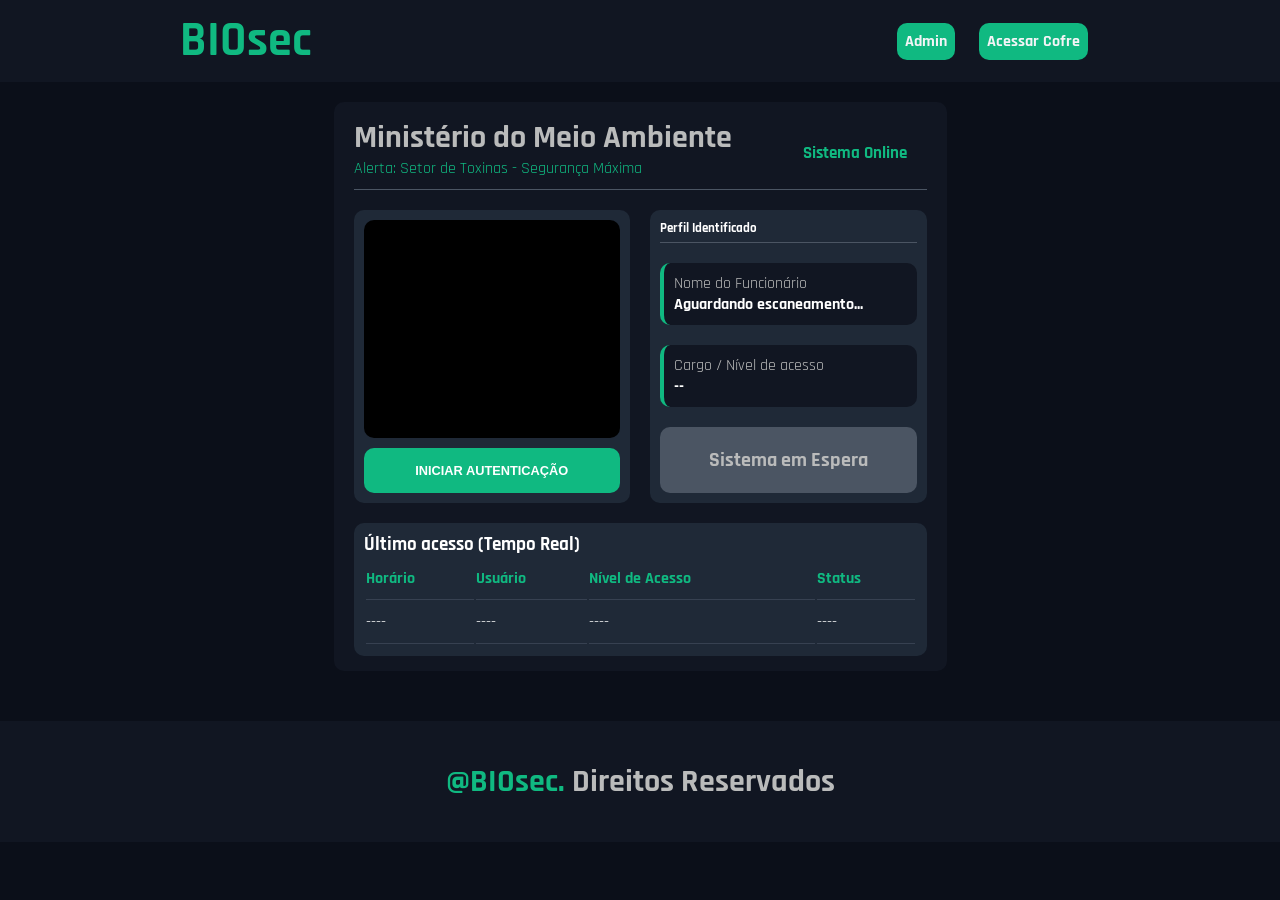
==== frontend/index.html @ 5aaf425c "." ====
<!doctype html>
<html lang="pt-br">
  <head>
    <meta charset="UTF-8" />
    <meta name="viewport" content="width=device-width, initial-scale=1.0" />
    <link rel="stylesheet" href="https://fonts.googleapis.com/css2?family=Rajdhani:wght@400;600;700&display=swap">
    <link rel="stylesheet" href="./assets/css/style.css" />
    <title>BIOsec</title>
  </head>
  <body>
    <div class="bg-header">
    <header class="header">
      <div class="logo">
        <h1>BIOsec</h1>
      </div>
      <div class="menu">
        <ul>
          <li><a href="#">Admin</a></li>
          <li><a href="./index.html">Acessar Cofre</a></li>
        </ul>
      </div>
    </header>
    </div>
    <div class="central">
    <main>
      <section class="painel">
        <article class="painel-info">
            <div class="painel-info-t">
                <h1>Ministério do Meio Ambiente</h1>
                <p>Alerta: Setor de Toxinas - Segurança Máxima</p>
            </div>
            <div class="painel-info-on">
                <h2>Sistema Online</h2>
            </div>
        </article>
        <article class="box-principal">
            <div class="video-box">
                <div class="video">
                    <video id="videoElement" autoplay playsinline></video>
                </div>
                <button id="btnAutenticar">Iniciar Autenticação</button>
            </div>
            <div class="perfil-box">
                <div class="perfil-t">
                    <h1>Perfil Identificado</h1>
                </div>
                <div class="perfil-info">
                    <span>Nome do Funcionário</span>
                    <p id="Nome"><strong>Aguardando escaneamento...</strong></p>
                </div>
                <div class="perfil-info">
                    <span>Cargo / Nível de acesso</span>
                    <p id="Nivel"><strong>--</strong></p>
                </div>
                <div class="espera">
                    <p>Sistema em Espera</p>
                </div>
            </div>
        </article>
        <article class="log">
            <h3>Último acesso (Tempo Real)</h3>
            <table id="tabelaLogs">
                <thead>
                    <tr>
                        <th>Horário</th>
                        <th>Usuário</th>
                        <th>Nível de Acesso</th>
                        <th>Status</th>
                    </tr>
                </thead>
                <tbody>
                    <tr>
                        <td>----</td>
                        <td>----</td>
                        <td>----</td>
                        <td>----</td>
                    </tr>
                </tbody>
            </table>
        </article>
      </section>
    </main>
    </div>
    <footer class="footer">
        <h1><span>@BIOsec.</span> Direitos Reservados</h1>
    </footer>
    <script src="./assets/js/script.js"></script>
  </body>
</html>
---- frontend/assets/css/style.css ----
@charset "UTF-8";

*{
    padding: 0px;
    margin: 0px;
    box-sizing: border-box;
}

body{
    font-family: "Rajdhani";
    background-color: #0b0f19;
}

.bg-header{
  background-color: #111622;
}

.header{
    margin: 0 auto;
    max-width: 960px;
    display: flex;
    justify-content: space-between;
    align-items: center;
}

.logo{
    padding: 10px 0;
    margin: 0 20px;
    font-size: 1.5em;
    font-weight: bold;
    color: #10b981;
}

.menu{
    padding: 10px 0;
    margin: 0 20px;
}

.menu ul{
    display: flex;
    list-style: none;
}

.menu li{
    margin: 0 12px;
}

.menu li a{
    background-color: #10b981;
    padding: 8px;
    font-size: 1em;
    font-weight: bold;
    color: #f3f4f6;
    text-decoration: none;
    border-radius: 10px;
    transition: 0.3s ease;
}

.menu li a:hover{
    background-color: #059669;
}

.central{
    display: flex;
    flex-direction: column;
    
}

main{
    margin: 20px auto;
    max-width: 960px;
    background-color: #111622;
    border-radius: 10px;
}

.painel{
    padding: 15px 0;
    margin: 0 20px;
}

.painel-info{
    display: flex;
    justify-content: space-between;
    align-items: center;
    border-bottom: 1px solid #4b5563;
}

.painel-info-t h1{
    color:  #babbbb;
    font-size: 2em;
}

.painel-info-t p{
    font-size: 1em;
    color: #10b981;
    padding-bottom: 10px;
}

.painel-info-on{
    margin: 0 20px;
    font-size: .7em;
    color: #10b981;
}

.box-principal{
    display: flex;
    flex-wrap: wrap;
    gap: 20px;
    max-width: 960px;
    padding: 20px 0;
}

.video-box{
    flex: 1 1 260px;
    display: flex;
    flex-direction: column;
    background-color: #1f2937;
    padding: 10px;
    border-radius: 10px;
}

.video{
    flex: 1;
    background-color: #000;
    margin-bottom: 10px;
    border-radius: 10px;
}

video{
    width: 100%; 
    height: 100%; object-fit: cover; opacity: 0.8; 
}

.video-box button{
  color: #fff;
  background-color: #10b981;
  border-radius: 10px;
  border: none;
  padding: 15px;
  cursor: pointer;
  font-size: .8em;
  font-weight: bold;
  text-transform: uppercase;
  transition: 0.3s ease;
}

.video-box button:hover{
    background-color: #059669;
}

.perfil-box{
    display: flex;
    flex-direction: column;
    flex: 1 1 260px;
    background-color: #1f2937;
    padding: 10px;
    border-radius: 10px;
}

.perfil-t{
   font-size: .7rem;
   color: #fff;
   border-bottom: 1px solid #4b5563;
   margin-bottom: 20px;
   padding-bottom: 5px;
}

.perfil-info{
    padding: 10px;
    margin-bottom: 20px;
    background-color: #111622;
    border-left: 4px solid #10b981;
    border-radius: 10px;
}

.perfil-info span{
    color: #babbbb;
}

.perfil-info p{
    color: #fff;
}

.espera{
    font-weight: bold;
    font-size: 1.25em;
    text-align: center;
    margin-top: auto;
    padding: 20px 10px;
    background-color: #4b5563;
    color: #babbbb;
    border-radius: 10px;
}

.log{
    background-color: #1f2937;
    max-width: 960px;
    padding: 10px;
    border-radius: 10px;
}

.log h3{
    color: #fff;
}

table{
    width: 100%;
    text-align: left;
    color: #fff;
}

th{
    color: #10b981;
}

th, td{
    padding: 10px 0px;
    border-bottom: 1px solid #374151;
}

.footer{
    text-align: center;
  color: #babbbb;
  background-color: #111622;
  margin-top: 30px;
  padding: 40px 20px;
}

.footer span{
    color:  #10b981;
}
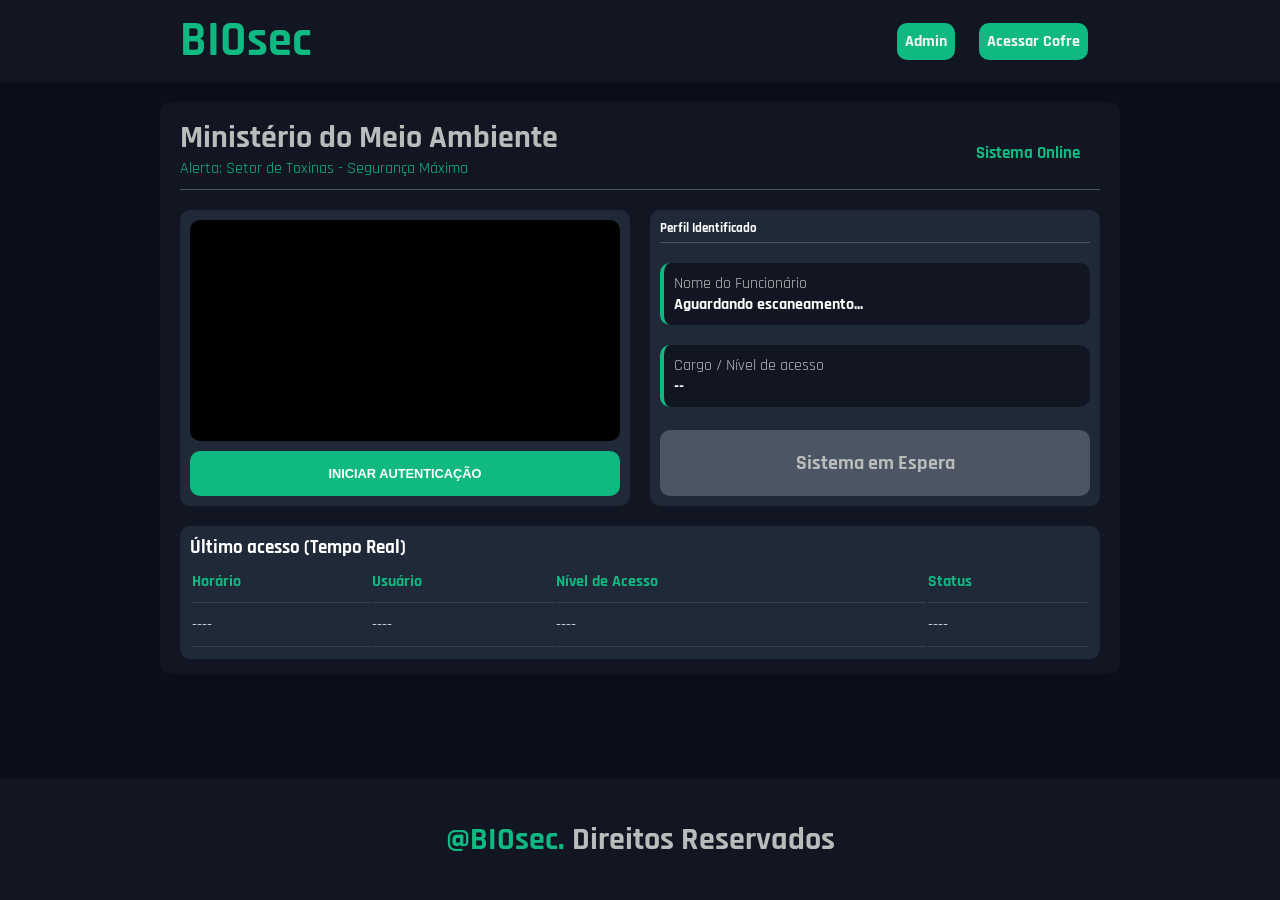
==== commit ec176809: "." ====
--- a/frontend/index.html
+++ b/frontend/index.html
@@ -15,7 +15,7 @@
       </div>
       <div class="menu">
         <ul>
-          <li><a href="#">Admin</a></li>
+          <li><a href="./admin.html">Admin</a></li>
           <li><a href="./index.html">Acessar Cofre</a></li>
         </ul>
       </div>
--- a/frontend/assets/css/style.css
+++ b/frontend/assets/css/style.css
@@ -9,7 +9,12 @@
 body{
     font-family: "Rajdhani";
     background-color: #0b0f19;
-}
+    display: flex;
+    flex-direction: column;
+    min-height: 100vh;
+}
+
+/* pagina cadastro*/
 
 .bg-header{
   background-color: #111622;
@@ -61,9 +66,7 @@
 }
 
 .central{
-    display: flex;
-    flex-direction: column;
-    
+    flex: 1;
 }
 
 main{
@@ -129,6 +132,7 @@
 video{
     width: 100%; 
     height: 100%; object-fit: cover; opacity: 0.8; 
+    border-radius: 10px;
 }
 
 .video-box button{
@@ -222,10 +226,12 @@
     text-align: center;
   color: #babbbb;
   background-color: #111622;
-  margin-top: 30px;
   padding: 40px 20px;
 }
 
 .footer span{
     color:  #10b981;
-}+}
+
+/* pagina admin*/
+
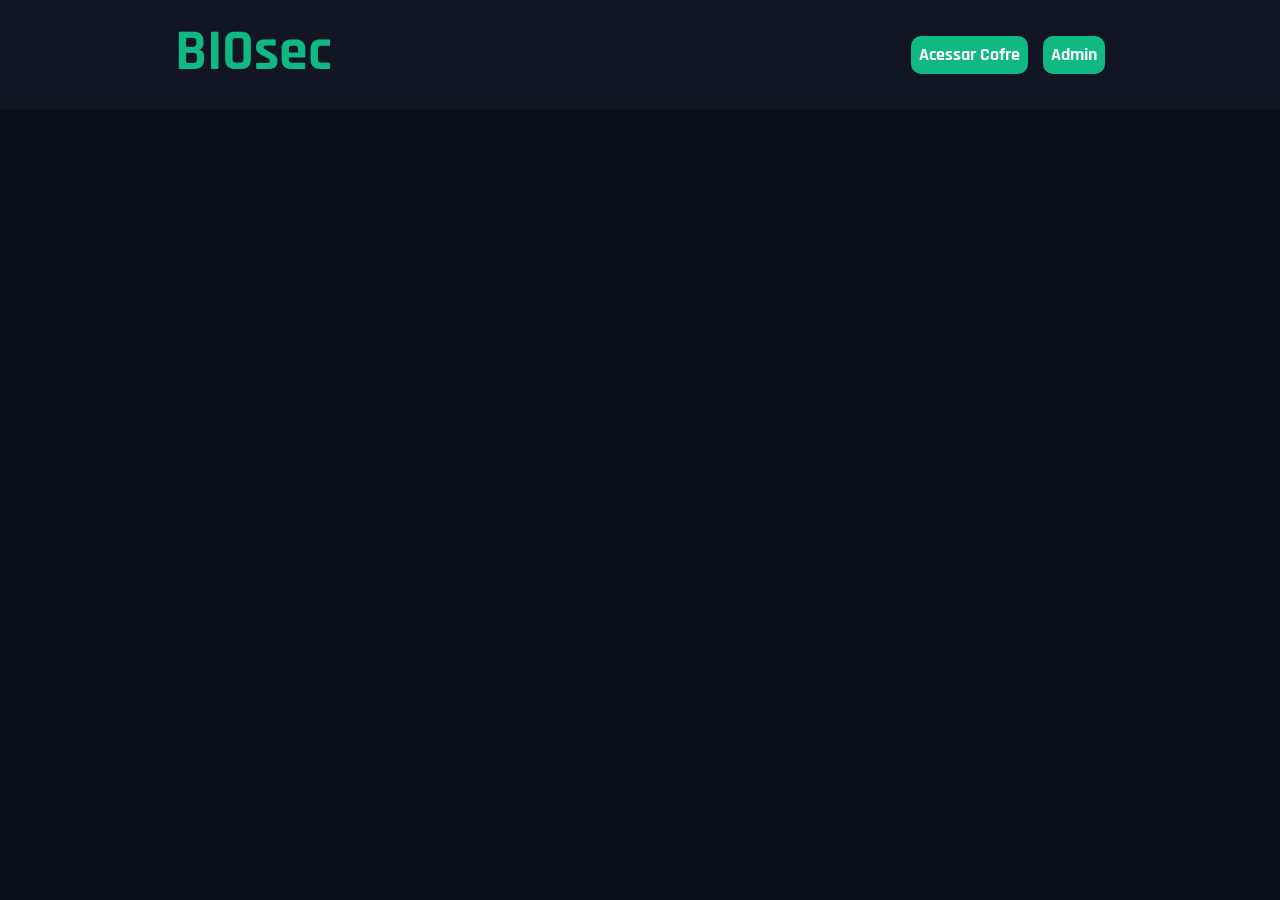
==== commit 38ed8ab4: "Refazendo refazendo do zero, para melhorar em certos detalhes" ====
--- a/frontend/index.html
+++ b/frontend/index.html
@@ -1,89 +1,28 @@
-<!doctype html>
+<!DOCTYPE html>
 <html lang="pt-br">
-  <head>
-    <meta charset="UTF-8" />
-    <meta name="viewport" content="width=device-width, initial-scale=1.0" />
+<head>
+    <meta charset="UTF-8">
+    <meta name="viewport" content="width=device-width, initial-scale=1.0">
     <link rel="stylesheet" href="https://fonts.googleapis.com/css2?family=Rajdhani:wght@400;600;700&display=swap">
-    <link rel="stylesheet" href="./assets/css/style.css" />
+    <link rel="stylesheet" href="./assets/css/style.css">
     <title>BIOsec</title>
-  </head>
-  <body>
-    <div class="bg-header">
-    <header class="header">
-      <div class="logo">
-        <h1>BIOsec</h1>
-      </div>
-      <div class="menu">
-        <ul>
-          <li><a href="./admin.html">Admin</a></li>
-          <li><a href="./index.html">Acessar Cofre</a></li>
-        </ul>
-      </div>
+</head>
+<body>
+    <header class="menu-bg">
+        <div class="menu">
+            <div class="logo">
+                <h1>BIOsec</h1>
+            </div>
+            <nav class="nav-container">
+                <ul>
+                    <li><a href="index.html">Acessar Cofre</a></li>
+                    <li><a href="admin.html">Admin</a></li>
+                </ul>
+            </nav>
+        </div>
     </header>
-    </div>
-    <div class="central">
     <main>
-      <section class="painel">
-        <article class="painel-info">
-            <div class="painel-info-t">
-                <h1>Ministério do Meio Ambiente</h1>
-                <p>Alerta: Setor de Toxinas - Segurança Máxima</p>
-            </div>
-            <div class="painel-info-on">
-                <h2>Sistema Online</h2>
-            </div>
-        </article>
-        <article class="box-principal">
-            <div class="video-box">
-                <div class="video">
-                    <video id="videoElement" autoplay playsinline></video>
-                </div>
-                <button id="btnAutenticar">Iniciar Autenticação</button>
-            </div>
-            <div class="perfil-box">
-                <div class="perfil-t">
-                    <h1>Perfil Identificado</h1>
-                </div>
-                <div class="perfil-info">
-                    <span>Nome do Funcionário</span>
-                    <p id="Nome"><strong>Aguardando escaneamento...</strong></p>
-                </div>
-                <div class="perfil-info">
-                    <span>Cargo / Nível de acesso</span>
-                    <p id="Nivel"><strong>--</strong></p>
-                </div>
-                <div class="espera">
-                    <p>Sistema em Espera</p>
-                </div>
-            </div>
-        </article>
-        <article class="log">
-            <h3>Último acesso (Tempo Real)</h3>
-            <table id="tabelaLogs">
-                <thead>
-                    <tr>
-                        <th>Horário</th>
-                        <th>Usuário</th>
-                        <th>Nível de Acesso</th>
-                        <th>Status</th>
-                    </tr>
-                </thead>
-                <tbody>
-                    <tr>
-                        <td>----</td>
-                        <td>----</td>
-                        <td>----</td>
-                        <td>----</td>
-                    </tr>
-                </tbody>
-            </table>
-        </article>
-      </section>
+
     </main>
-    </div>
-    <footer class="footer">
-        <h1><span>@BIOsec.</span> Direitos Reservados</h1>
-    </footer>
-    <script src="./assets/js/script.js"></script>
-  </body>
-</html>
+</body>
+</html>
--- a/frontend/assets/css/style.css
+++ b/frontend/assets/css/style.css
@@ -1,237 +1,75 @@
 @charset "UTF-8";
 
+:root{
+  /* Cores */
+  --cor-body:#0b0f19;
+  --cor-header:#111622;
+  --verde-primario: #10b981;
+  --hover-primario: #059669;
+  --cor-badge: #4b5563;
+  --liberado: #babbbb;
+  --borda-liberado: background: rgba(16, 185, 129, 0.2);
+  --negado: background: rgba(239, 68, 68, 0.2);
+  --borda-negado: #ef4444;
+  --tabela: #1f2937;
+  --tabela-grade: #374151;
+}
+
 *{
-    padding: 0px;
-    margin: 0px;
-    box-sizing: border-box;
+  padding: 0;
+  margin: 0;
+  box-sizing: border-box;
+}
+
+h1,h2,h3,p{
+  margin: 0;
+  padding: 0;
 }
 
 body{
-    font-family: "Rajdhani";
-    background-color: #0b0f19;
-    display: flex;
-    flex-direction: column;
-    min-height: 100vh;
+  font-family: 'Rajdhani', Arial, Helvetica, sans-serif;
+  background-color: #0b0f19;
 }
 
-/* pagina cadastro*/
-
-.bg-header{
+.menu-bg{
   background-color: #111622;
 }
 
-.header{
-    margin: 0 auto;
-    max-width: 960px;
-    display: flex;
-    justify-content: space-between;
-    align-items: center;
+.menu{
+  max-width: 960px;
+  margin: 0 auto;
+  padding: 15px 15px;
+  display: flex;
+  justify-content: space-between;
+  align-items: center;
+  flex-wrap: wrap;
 }
 
 .logo{
-    padding: 10px 0;
-    margin: 0 20px;
-    font-size: 1.5em;
-    font-weight: bold;
-    color: #10b981;
+  flex: 1;
+  font-size: 1.8em;
+  font-weight: bold;
+  color: #10b981;
+  margin-bottom: 5px;
 }
 
-.menu{
-    padding: 10px 0;
-    margin: 0 20px;
+.nav-container ul{
+  display: flex;
+  gap: 15px;
+  list-style: none;
 }
 
-.menu ul{
-    display: flex;
-    list-style: none;
+.nav-container a{
+  background-color: #10b981;
+  color: #fff;
+  text-decoration: none;
+  padding: 8px;
+  border-radius: 10px;
+  font-size: 1.1em;
+  font-weight: bold;
+  transition: 0.5s ease;
 }
 
-.menu li{
-    margin: 0 12px;
-}
-
-.menu li a{
-    background-color: #10b981;
-    padding: 8px;
-    font-size: 1em;
-    font-weight: bold;
-    color: #f3f4f6;
-    text-decoration: none;
-    border-radius: 10px;
-    transition: 0.3s ease;
-}
-
-.menu li a:hover{
-    background-color: #059669;
-}
-
-.central{
-    flex: 1;
-}
-
-main{
-    margin: 20px auto;
-    max-width: 960px;
-    background-color: #111622;
-    border-radius: 10px;
-}
-
-.painel{
-    padding: 15px 0;
-    margin: 0 20px;
-}
-
-.painel-info{
-    display: flex;
-    justify-content: space-between;
-    align-items: center;
-    border-bottom: 1px solid #4b5563;
-}
-
-.painel-info-t h1{
-    color:  #babbbb;
-    font-size: 2em;
-}
-
-.painel-info-t p{
-    font-size: 1em;
-    color: #10b981;
-    padding-bottom: 10px;
-}
-
-.painel-info-on{
-    margin: 0 20px;
-    font-size: .7em;
-    color: #10b981;
-}
-
-.box-principal{
-    display: flex;
-    flex-wrap: wrap;
-    gap: 20px;
-    max-width: 960px;
-    padding: 20px 0;
-}
-
-.video-box{
-    flex: 1 1 260px;
-    display: flex;
-    flex-direction: column;
-    background-color: #1f2937;
-    padding: 10px;
-    border-radius: 10px;
-}
-
-.video{
-    flex: 1;
-    background-color: #000;
-    margin-bottom: 10px;
-    border-radius: 10px;
-}
-
-video{
-    width: 100%; 
-    height: 100%; object-fit: cover; opacity: 0.8; 
-    border-radius: 10px;
-}
-
-.video-box button{
-  color: #fff;
-  background-color: #10b981;
-  border-radius: 10px;
-  border: none;
-  padding: 15px;
-  cursor: pointer;
-  font-size: .8em;
-  font-weight: bold;
-  text-transform: uppercase;
-  transition: 0.3s ease;
-}
-
-.video-box button:hover{
-    background-color: #059669;
-}
-
-.perfil-box{
-    display: flex;
-    flex-direction: column;
-    flex: 1 1 260px;
-    background-color: #1f2937;
-    padding: 10px;
-    border-radius: 10px;
-}
-
-.perfil-t{
-   font-size: .7rem;
-   color: #fff;
-   border-bottom: 1px solid #4b5563;
-   margin-bottom: 20px;
-   padding-bottom: 5px;
-}
-
-.perfil-info{
-    padding: 10px;
-    margin-bottom: 20px;
-    background-color: #111622;
-    border-left: 4px solid #10b981;
-    border-radius: 10px;
-}
-
-.perfil-info span{
-    color: #babbbb;
-}
-
-.perfil-info p{
-    color: #fff;
-}
-
-.espera{
-    font-weight: bold;
-    font-size: 1.25em;
-    text-align: center;
-    margin-top: auto;
-    padding: 20px 10px;
-    background-color: #4b5563;
-    color: #babbbb;
-    border-radius: 10px;
-}
-
-.log{
-    background-color: #1f2937;
-    max-width: 960px;
-    padding: 10px;
-    border-radius: 10px;
-}
-
-.log h3{
-    color: #fff;
-}
-
-table{
-    width: 100%;
-    text-align: left;
-    color: #fff;
-}
-
-th{
-    color: #10b981;
-}
-
-th, td{
-    padding: 10px 0px;
-    border-bottom: 1px solid #374151;
-}
-
-.footer{
-    text-align: center;
-  color: #babbbb;
-  background-color: #111622;
-  padding: 40px 20px;
-}
-
-.footer span{
-    color:  #10b981;
-}
-
-/* pagina admin*/
-
+.nav-container a:hover{
+  background-color: #059669;
+}
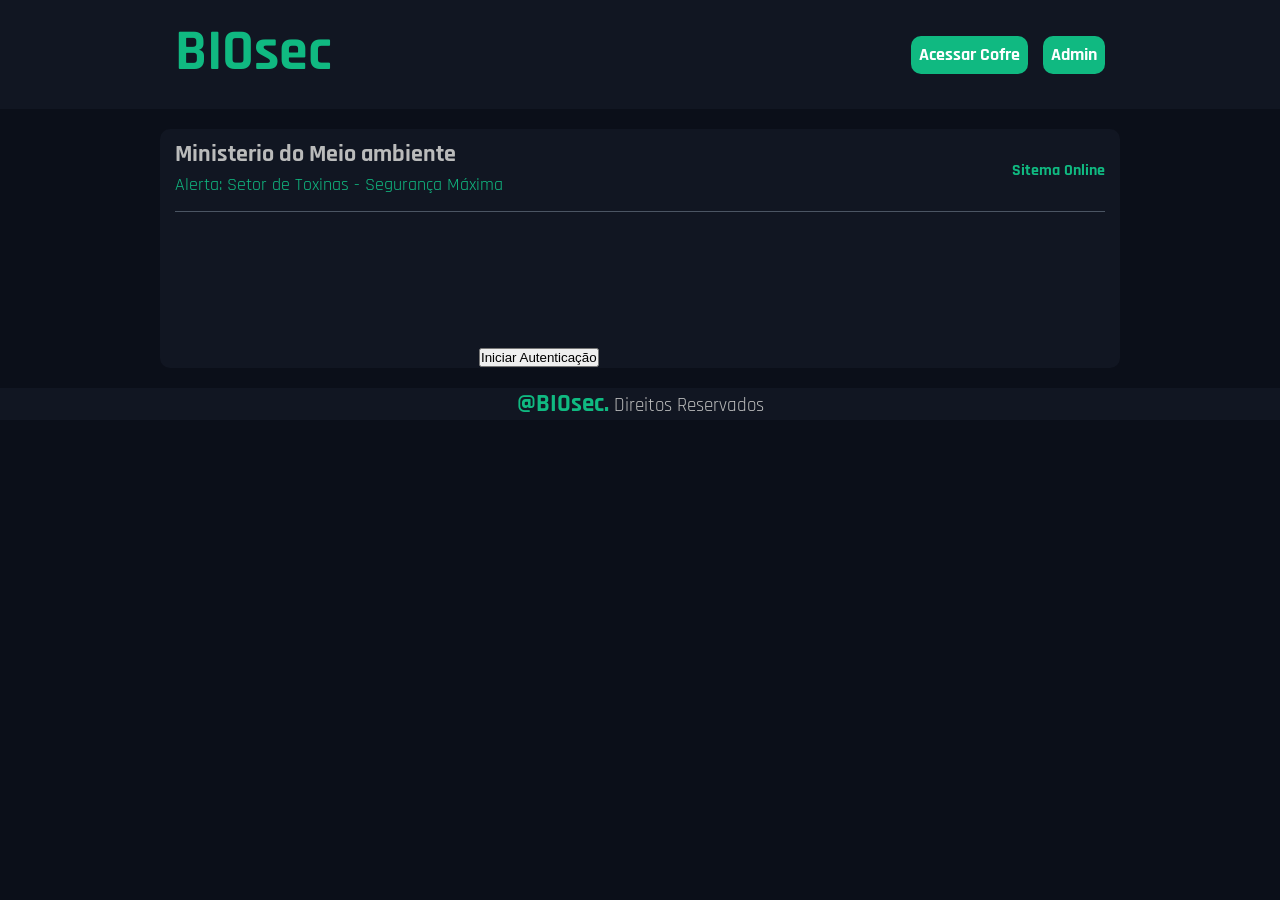
==== commit 6b4f473e: "." ====
--- a/frontend/index.html
+++ b/frontend/index.html
@@ -21,8 +21,30 @@
             </nav>
         </div>
     </header>
-    <main>
-
+    <main class="container">
+        <section class="info">
+            <div class="info-texto">
+                <h2>Ministerio do Meio ambiente</h2>
+                <p>Alerta: Setor de Toxinas - Segurança Máxima</p>
+            </div>
+            <p class="online">Sitema Online</p>
+        </section>
+        <section class="painel">
+            <div class="video-container">
+                <video src=""></video>
+                <button class="auntentic">
+                    Iniciar Autenticação
+                </button>
+            </div>
+            <div class="perfil-contaienr">
+                <h3>
+                    
+                </h3>
+            </div>
+        </section>
     </main>
+    <footer>
+        <p><span>@BIOsec.</span> Direitos Reservados</p>
+    </footer>
 </body>
 </html>
--- a/frontend/assets/css/style.css
+++ b/frontend/assets/css/style.css
@@ -72,4 +72,71 @@
 
 .nav-container a:hover{
   background-color: #059669;
+}
+
+.container{
+  background-color: #111622;
+  max-width: 960px;
+  margin: 20px auto;
+  padding: 0 15px;
+  border-radius: 10px;
+}
+
+.info{
+  max-width: 960px;
+  display: flex;
+  justify-content: space-between;
+  align-items: center;
+  flex-wrap: wrap;
+  padding: 10px 0;
+  border-bottom: 1px solid #4b5563;
+}
+
+.info-texto h2{
+  font-size: 1.5em;
+  color: #babbbb;
+  margin-bottom: 5px;
+}
+
+.info-texto p{
+  font-size: 1.1em;
+  color: #10b981;
+  margin-bottom: 5px;
+}
+
+.online{
+  font-weight: bold;
+  color: #10b981;
+}
+
+.painel{
+  display: flex;
+}
+
+
+
+
+
+
+
+
+
+
+
+
+
+footer{
+  background-color: #111622;
+  text-align: center;
+}
+
+footer span{
+  color: #10b981;
+  font-size: 1.3em;
+  font-weight: bold;
+}
+
+footer p{
+  font-size: 1.2em;
+  color: #babbbb;
 }
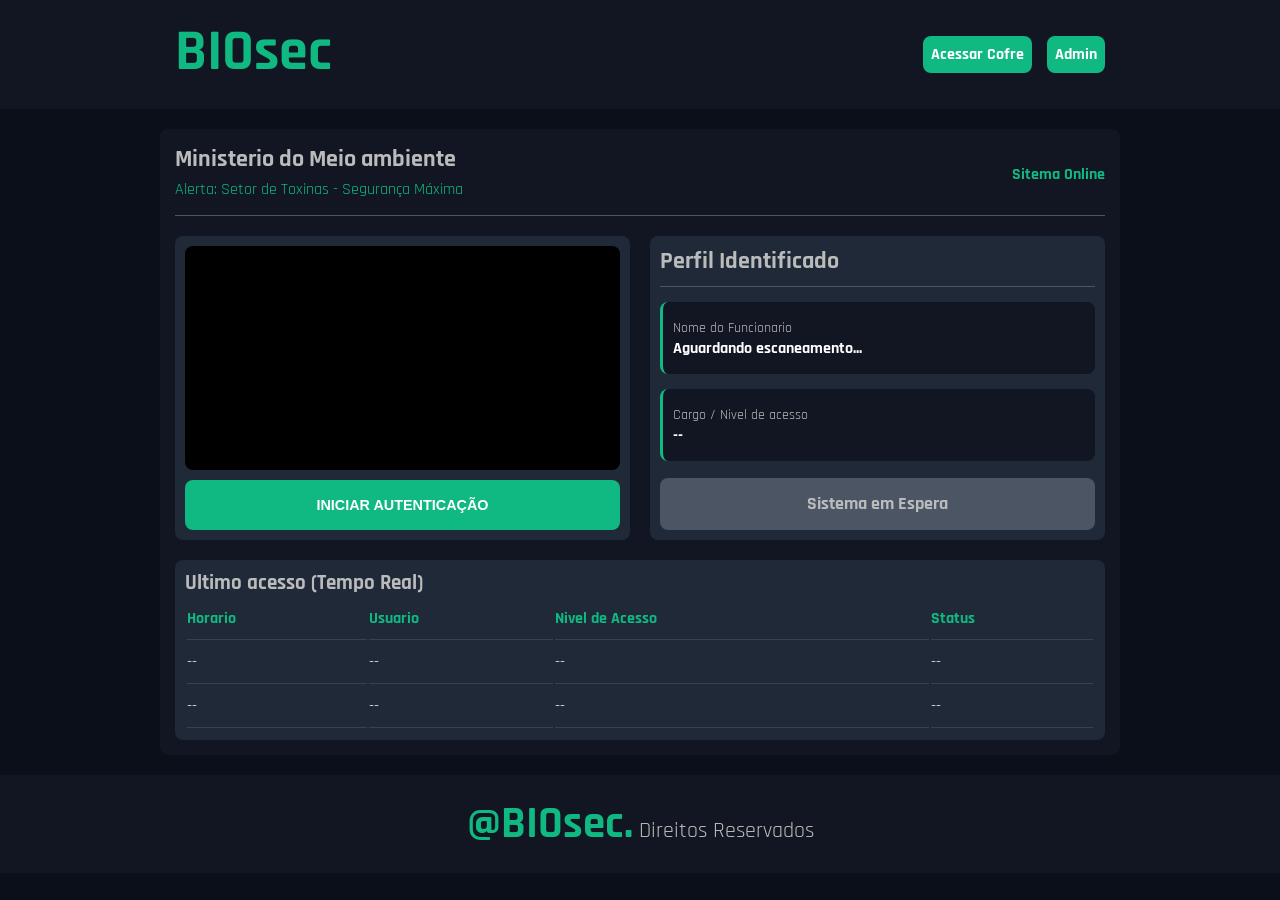
==== commit 6cf4137e: "teste ." ====
--- a/frontend/index.html
+++ b/frontend/index.html
@@ -1,50 +1,92 @@
-<!DOCTYPE html>
+<!doctype html>
 <html lang="pt-br">
-<head>
-    <meta charset="UTF-8">
-    <meta name="viewport" content="width=device-width, initial-scale=1.0">
-    <link rel="stylesheet" href="https://fonts.googleapis.com/css2?family=Rajdhani:wght@400;600;700&display=swap">
-    <link rel="stylesheet" href="./assets/css/style.css">
+  <head>
+    <meta charset="UTF-8" />
+    <meta name="viewport" content="width=device-width, initial-scale=1.0" />
+    <link
+      rel="stylesheet"
+      href="https://fonts.googleapis.com/css2?family=Rajdhani:wght@400;600;700&display=swap"
+    />
+    <link rel="stylesheet" href="./assets/css/style.css" />
     <title>BIOsec</title>
-</head>
-<body>
+  </head>
+  <body>
     <header class="menu-bg">
-        <div class="menu">
-            <div class="logo">
-                <h1>BIOsec</h1>
-            </div>
-            <nav class="nav-container">
-                <ul>
-                    <li><a href="index.html">Acessar Cofre</a></li>
-                    <li><a href="admin.html">Admin</a></li>
-                </ul>
-            </nav>
+      <div class="menu">
+        <div class="logo">
+          <h1>BIOsec</h1>
         </div>
+        <nav class="nav-container">
+          <ul>
+            <li><a href="index.html">Acessar Cofre</a></li>
+            <li><a href="admin.html">Admin</a></li>
+          </ul>
+        </nav>
+      </div>
     </header>
     <main class="container">
-        <section class="info">
-            <div class="info-texto">
-                <h2>Ministerio do Meio ambiente</h2>
-                <p>Alerta: Setor de Toxinas - Segurança Máxima</p>
+      <section class="info">
+        <div class="info-texto">
+          <h2>Ministerio do Meio ambiente</h2>
+          <p>Alerta: Setor de Toxinas - Segurança Máxima</p>
+        </div>
+        <p class="online">Sitema Online</p>
+      </section>
+      <section class="painel">
+        <div class="video-container">
+          <div class="video-box">
+            <video id="videoElement" autoplay playsinline></video>
+          </div>
+          <button id="btnAutenticar">Iniciar Autenticação</button>
+        </div>
+        <div class="perfil-container">
+          <div class="perfil-info">
+            <h2>Perfil Identificado</h2>
+            <div class="caixa-info">
+              <span>Nome do Funcionario</span>
+              <p>Aguardando escaneamento...</p>
             </div>
-            <p class="online">Sitema Online</p>
-        </section>
-        <section class="painel">
-            <div class="video-container">
-                <video src=""></video>
-                <button class="auntentic">
-                    Iniciar Autenticação
-                </button>
+            <div class="caixa-info">
+              <span>Cargo / Nivel de acesso</span>
+              <p>--</p>
             </div>
-            <div class="perfil-contaienr">
-                <h3>
-                    
-                </h3>
-            </div>
-        </section>
+          </div>
+          <div class="sistema">
+            <p>Sistema em Espera</p>
+          </div>
+        </div>
+      </section>
+      <section class="acessos-container">
+        <div class="acessos">
+            <h2>Ultimo acesso (Tempo Real)</h2>
+            <table>
+                <thead>
+                    <th>Horario</th>
+                    <th>Usuario</th>
+                    <th>Nivel de Acesso</th>
+                    <th>Status</th>
+                </thead>
+                <tbody>
+                    <tr>
+                        <td>--</td>
+                        <td>--</td>
+                        <td>--</td>
+                        <td>--</td>
+                    </tr>
+                    <tr>
+                        <td>--</td>
+                        <td>--</td>
+                        <td>--</td>
+                        <td>--</td>
+                    </tr>
+                </tbody>
+            </table>
+        </div>
+      </section>
     </main>
     <footer>
-        <p><span>@BIOsec.</span> Direitos Reservados</p>
+      <p><span>@BIOsec.</span> Direitos Reservados</p>
     </footer>
-</body>
-</html>+    <script src="assets/js/script.js"></script>
+  </body>
+</html>
--- a/frontend/assets/css/style.css
+++ b/frontend/assets/css/style.css
@@ -2,14 +2,13 @@
 
 :root{
   /* Cores */
-  --cor-body:#0b0f19;
+  --cor-body--:#0b0f19;
   --cor-header:#111622;
   --verde-primario: #10b981;
   --hover-primario: #059669;
   --cor-badge: #4b5563;
-  --liberado: #babbbb;
-  --borda-liberado: background: rgba(16, 185, 129, 0.2);
-  --negado: background: rgba(239, 68, 68, 0.2);
+  --borda-liberado:rgba(16, 185, 129, 0.2);
+  --negado:rgba(239, 68, 68, 0.2);
   --borda-negado: #ef4444;
   --tabela: #1f2937;
   --tabela-grade: #374151;
@@ -64,10 +63,10 @@
   color: #fff;
   text-decoration: none;
   padding: 8px;
-  border-radius: 10px;
-  font-size: 1.1em;
-  font-weight: bold;
-  transition: 0.5s ease;
+  border-radius: 8px;
+  font-size: 1em;
+  font-weight: bold;
+  transition: 0.3s ease;
 }
 
 .nav-container a:hover{
@@ -78,8 +77,8 @@
   background-color: #111622;
   max-width: 960px;
   margin: 20px auto;
-  padding: 0 15px;
-  border-radius: 10px;
+  padding: 15px 15px;
+  border-radius: 8px;
 }
 
 .info{
@@ -88,7 +87,7 @@
   justify-content: space-between;
   align-items: center;
   flex-wrap: wrap;
-  padding: 10px 0;
+  padding-bottom: 10px;
   border-bottom: 1px solid #4b5563;
 }
 
@@ -99,44 +98,178 @@
 }
 
 .info-texto p{
+  font-size: 1em;
+  color: #10b981;
+  margin-bottom: 5px;
+}
+
+.online{
+  font-weight: bold;
+  color: #10b981;
+}
+
+.painel{
+  display: flex;
+  max-width: 960px;
+  padding: 20px 0;
+  gap: 20px;
+  flex-wrap: wrap;
+}
+
+.video-container{
+  flex: 1 1 260px;
+  display: flex;
+  flex-direction: column;
+  background-color: #1f2937;
+  padding: 10px;
+  border-radius: 8px;
+}
+
+.video-box{
+  flex: 1;
+  background-color: #000;
+  margin-bottom: 10px;
+  border-radius: 8px;
+}
+
+.video-box video{
+  width: 100%;
+  height: 100%;
+  object-fit: cover;
+  opacity: 0.8;
+  border-radius: 10px;
+}
+
+.video-container button{
+  background-color: #10b981;
+  border: none;
+  border-radius: 8px;
+  padding: 17px;
+  color: #fff;
+  text-transform: uppercase;
+  font-size: 0.9em;
+  font-weight: bold;
+  cursor: pointer;
+  transition: 0.3s ease;
+}
+
+.video-container button:hover{
+  background-color: #059669;
+}
+
+.perfil-container{
+  display: flex;
+  flex-direction: column;
+  flex: 1 1 260px;
+  background-color: #1f2937;
+  border-radius: 8px;
+  padding: 10px;
+}
+
+.perfil-info{
+  flex: 1;
+}
+
+.perfil-info h2{
+  color: #babbbb;
+  border-bottom: 1px solid #4b5563;
+  padding-bottom: 10px;
+}
+
+.caixa-info{
+  flex: 1;
+  background-color: #111622;
+  border-radius: 8px;
+  border-left: 3px solid #10b981;
+  margin-top: 15px;
+  padding: 15px 10px;
+}
+
+.caixa-info span{
+  font-size: 0.9em;
+  color: #babbbb;
+}
+
+.caixa-info p{
+  color: #fff;
+  font-weight: bold;
+}
+
+.sistema{
+  text-align: center;
+  margin-top: 15px;
+  padding: 15px;
+  border-radius: 8px;
+  font-weight: bold;
   font-size: 1.1em;
-  color: #10b981;
-  margin-bottom: 5px;
-}
-
-.online{
-  font-weight: bold;
-  color: #10b981;
-}
-
-.painel{
-  display: flex;
-}
-
-
-
-
-
-
-
-
-
-
-
-
+  background-color: #4b5563;
+  color: #babbbb;
+}
+
+.negado{
+  text-align: center;
+  margin-top: 15px;
+  padding: 15px;
+  border-radius: 8px;
+  font-weight: bold;
+  font-size: 1.1em;
+  background-color: var(--negado);
+  border: 1px solid var(--borda-negado);
+  color: #ef4444;
+}
+
+.liberado{
+  text-align: center;
+  margin-top: 15px;
+  padding: 15px;
+  border-radius: 8px;
+  font-weight: bold;
+  font-size: 1.1em;
+  background-color: var(--borda-liberado);
+  border: 1px solid #10b981;
+  color: #10b981;
+}
+
+.acessos-container{
+  max-width: 960px;
+  padding: 10px;
+  border-radius: 8px;
+  background-color: #1f2937;
+}
+
+.acessos h2{
+  color: #babbbb;
+  font-size: 1.3em;
+}
+
+.acessos table{
+  width: 100%;
+  text-align: left;
+  color: #fff;
+}
+
+.acessos table th{
+  color: #10b981;
+}
+
+.acessos table th,td{
+  padding: 10px 0px;
+  border-bottom: 1px solid #374151;
+}
 
 footer{
+  padding: 20px;
   background-color: #111622;
   text-align: center;
 }
 
 footer span{
   color: #10b981;
-  font-size: 1.3em;
+  font-size: 2em;
   font-weight: bold;
 }
 
 footer p{
-  font-size: 1.2em;
+  font-size: 1.4em;
   color: #babbbb;
 }
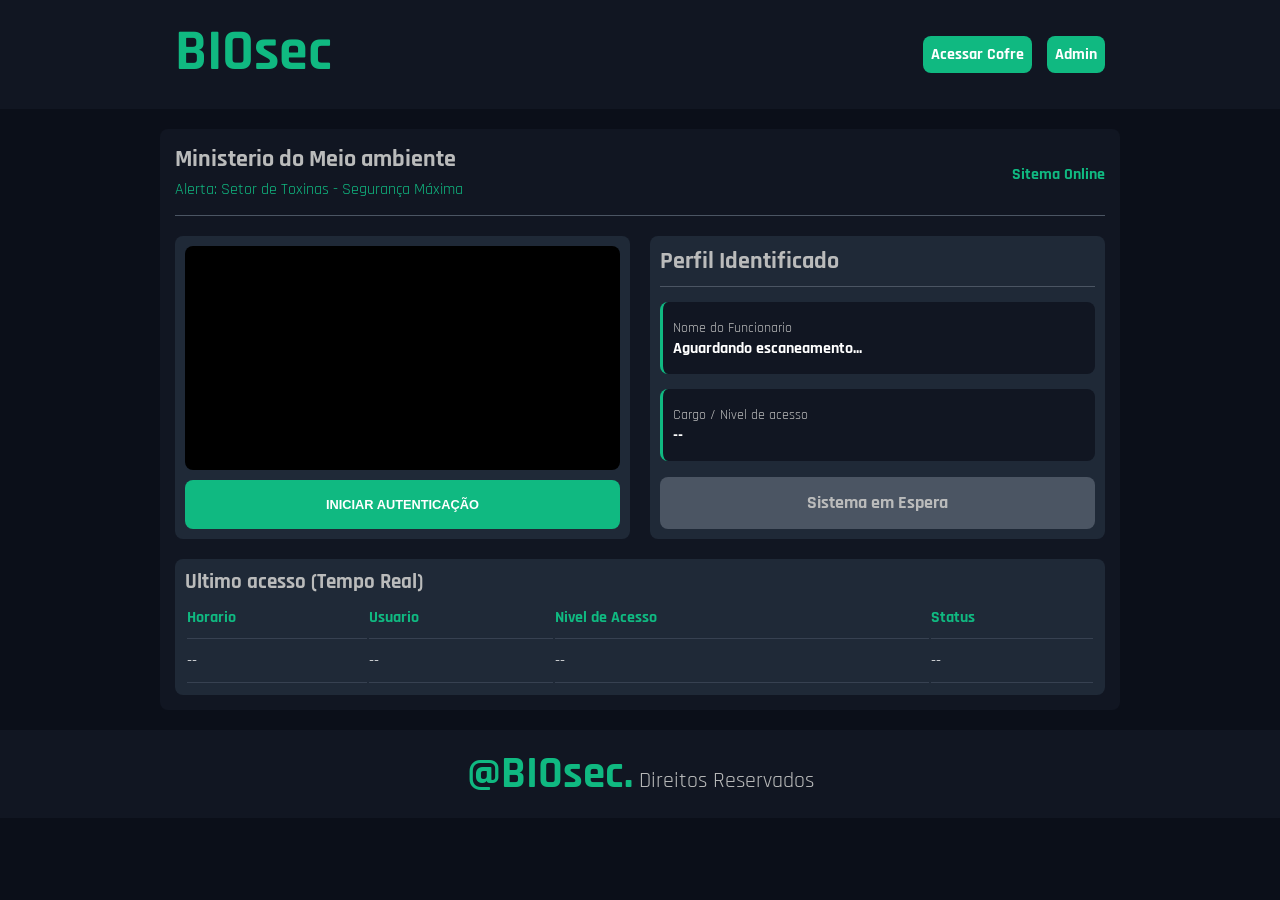
==== commit f2adb411: "." ====
--- a/frontend/index.html
+++ b/frontend/index.html
@@ -44,14 +44,14 @@
             <h2>Perfil Identificado</h2>
             <div class="caixa-info">
               <span>Nome do Funcionario</span>
-              <p>Aguardando escaneamento...</p>
+              <p id="Nome">Aguardando escaneamento...</p>
             </div>
             <div class="caixa-info">
               <span>Cargo / Nivel de acesso</span>
-              <p>--</p>
+              <p id="Nivel">--</p>
             </div>
           </div>
-          <div class="sistema">
+          <div class="sistema" id="uiStatus">
             <p>Sistema em Espera</p>
           </div>
         </div>
@@ -59,7 +59,7 @@
       <section class="acessos-container">
         <div class="acessos">
             <h2>Ultimo acesso (Tempo Real)</h2>
-            <table>
+            <table id="tabelaLogs">
                 <thead>
                     <th>Horario</th>
                     <th>Usuario</th>
@@ -67,12 +67,6 @@
                     <th>Status</th>
                 </thead>
                 <tbody>
-                    <tr>
-                        <td>--</td>
-                        <td>--</td>
-                        <td>--</td>
-                        <td>--</td>
-                    </tr>
                     <tr>
                         <td>--</td>
                         <td>--</td>
--- a/frontend/assets/css/style.css
+++ b/frontend/assets/css/style.css
@@ -147,8 +147,9 @@
   padding: 17px;
   color: #fff;
   text-transform: uppercase;
-  font-size: 0.9em;
-  font-weight: bold;
+  font-size: 0.8em;
+  font-weight: bold;
+  font-family: 'Rajdhani' Arial, Helvetica, sans-serif;
   cursor: pointer;
   transition: 0.3s ease;
 }
@@ -258,7 +259,7 @@
 }
 
 footer{
-  padding: 20px;
+  padding: 15px;
   background-color: #111622;
   text-align: center;
 }
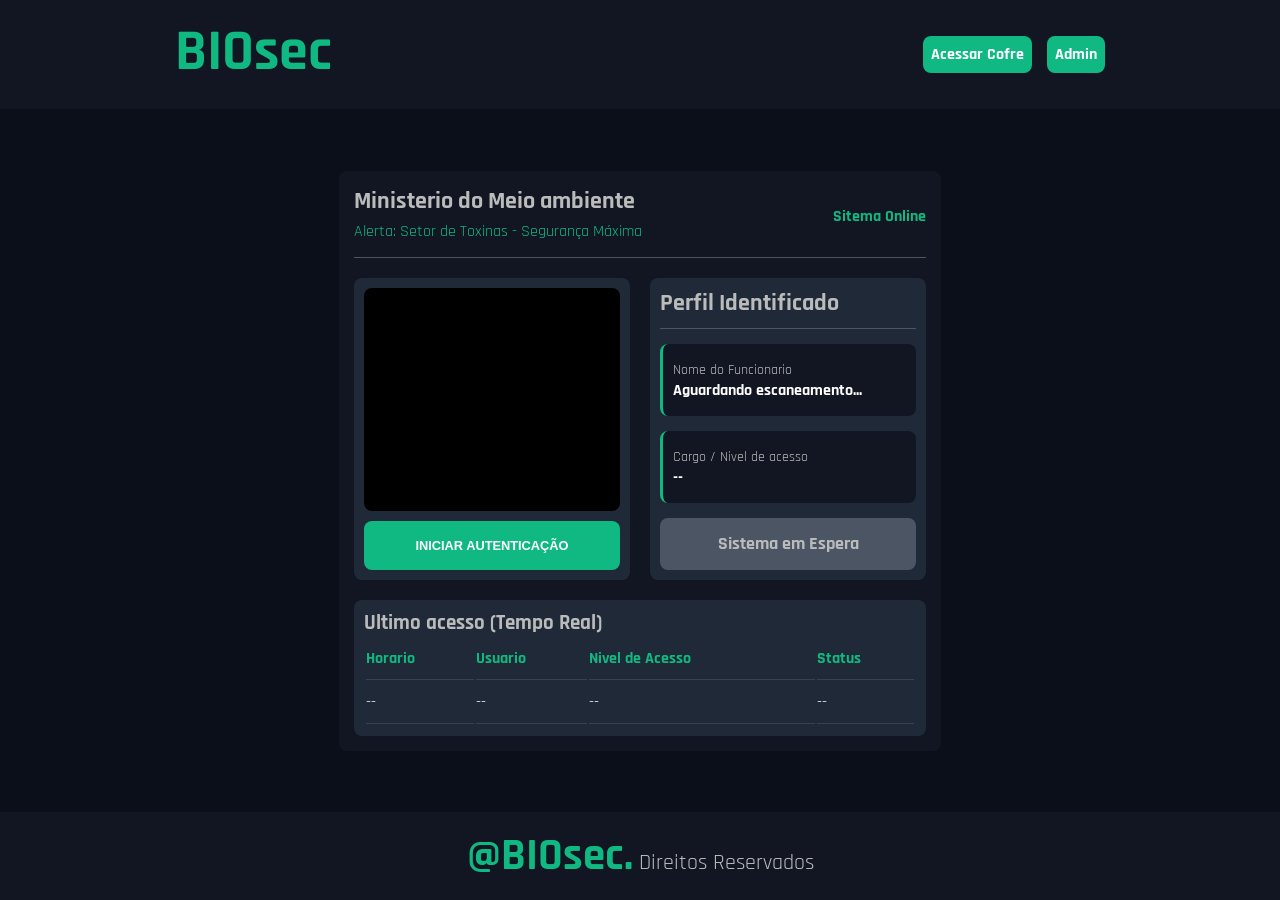
==== commit 6925e0d0: "criação do backend criação do backend e lógica de reconhecimento utilizando bibliotecas e rodando no" ====
--- a/frontend/index.html
+++ b/frontend/index.html
@@ -18,8 +18,8 @@
         </div>
         <nav class="nav-container">
           <ul>
-            <li><a href="index.html">Acessar Cofre</a></li>
-            <li><a href="admin.html">Admin</a></li>
+            <li><a href="/">Acessar Cofre</a></li>
+            <li><a href="/admin">Admin</a></li>
           </ul>
         </nav>
       </div>
--- a/frontend/assets/css/style.css
+++ b/frontend/assets/css/style.css
@@ -26,12 +26,16 @@
 }
 
 body{
+  display: flex;
+  flex-direction: column;
+  min-height: 100vh;
   font-family: 'Rajdhani', Arial, Helvetica, sans-serif;
   background-color: #0b0f19;
 }
 
 .menu-bg{
   background-color: #111622;
+  margin-bottom: 15px;
 }
 
 .menu{
@@ -76,7 +80,7 @@
 .container{
   background-color: #111622;
   max-width: 960px;
-  margin: 20px auto;
+  margin: auto;
   padding: 15px 15px;
   border-radius: 8px;
 }
@@ -259,6 +263,7 @@
 }
 
 footer{
+  margin-top: 15px;
   padding: 15px;
   background-color: #111622;
   text-align: center;
@@ -273,4 +278,8 @@
 footer p{
   font-size: 1.4em;
   color: #babbbb;
-}+}
+
+
+/* ADMIN */
+
